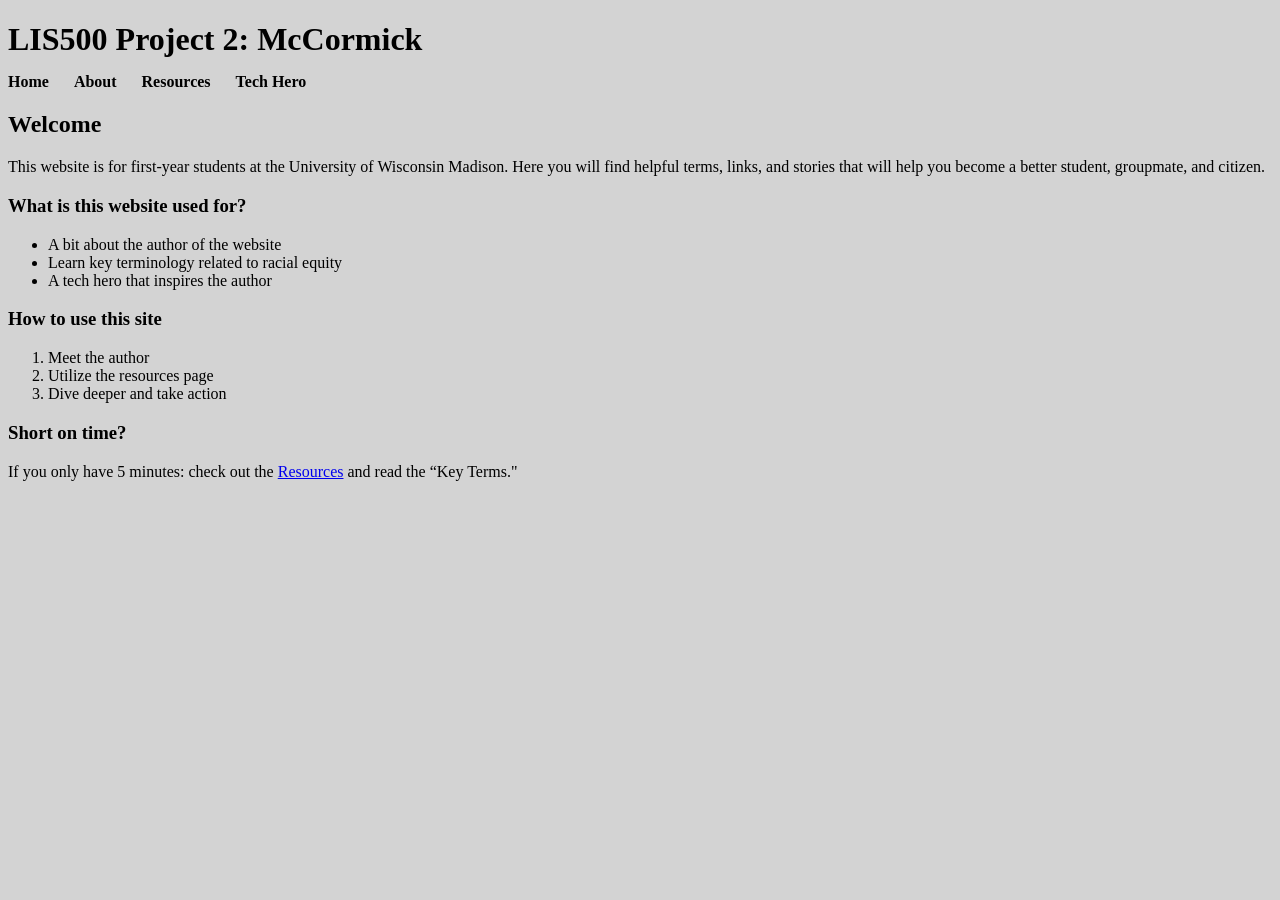
==== index.html @ af38cccd "Add files via upload" ====
<!DOCTYPE html>
<html lang="en">
<head>
  <title>LIS500 Project 2: McCormick</title>
  <link rel="stylesheet" href="stylepage.css">
</head>
<header>
  <h1>LIS500 Project 2: McCormick</h1>
  <nav>
    <ul>
      <li><a href="index.html" class="active">Home</a></li>
      <li><a href="about.html">About</a></li>
      <li><a href="resources.html">Resources</a></li>
      <li><a href="tech-hero.html">Tech Hero</a></li>
    </ul>
  </nav>
</header>
<body>
  <h2>Welcome</h2>
    <p class="lead">
        This website is for first-year students at the University of Wisconsin Madison. Here you will 
        find helpful terms, links, and stories that will help you become a better student, groupmate, and citizen.
      </p>
        <h3>What is this website used for?</h3>
        <ul>
          <li>A bit about the author of the website</li>
          <li>Learn key terminology related to racial equity</li>
          <li>A tech hero that inspires the author</li>
        </ul>
      </a>
        <h3>How to use this site</h3>
        <ol>
          <li>Meet the author</li>
          <li>Utilize the resources page</li>
          <li>Dive deeper and take action</li>
        </ol>
      </a>
    </section>
       <h3>Short on time?</h3>
      <p>
        If you only have 5 minutes: check out the <a href="resources.html">Resources</a> and read the “Key Terms."
      </p>
    </section>
  </body>
---- stylepage.css ----
body {
  font-family: Georgia, 'Times New Roman', Times, serif
}

header {
  font-family: Georgia, 'Times New Roman', Times, serif
}

header h1 {
  margin-bottom: 15px;
}
nav ul {
  list-style: none;
  display: flex;
  gap: 25px;
  padding: 0;
  margin: 0;
}
nav li {
  display: inline;
}
nav a {
  text-decoration: none;
  color: black;
  font-weight: bold;
}

main {
  max-width: 800px;
}

footer {
  margin-top: 40px;
  border-top: 1px solid gray;
  padding-top: 10px;
}
.headshot{
  margin: 0 auto;
  border-radius: 10px;
  text-align: center;
}

.top-nav {
  list-style: none;
  display: flex;
  gap: 20px;
  padding: 0;
  margin: 0;
}

.top-nav a.active {
  text-decoration: underline;
}
body {
  background-color: lightgray;
}
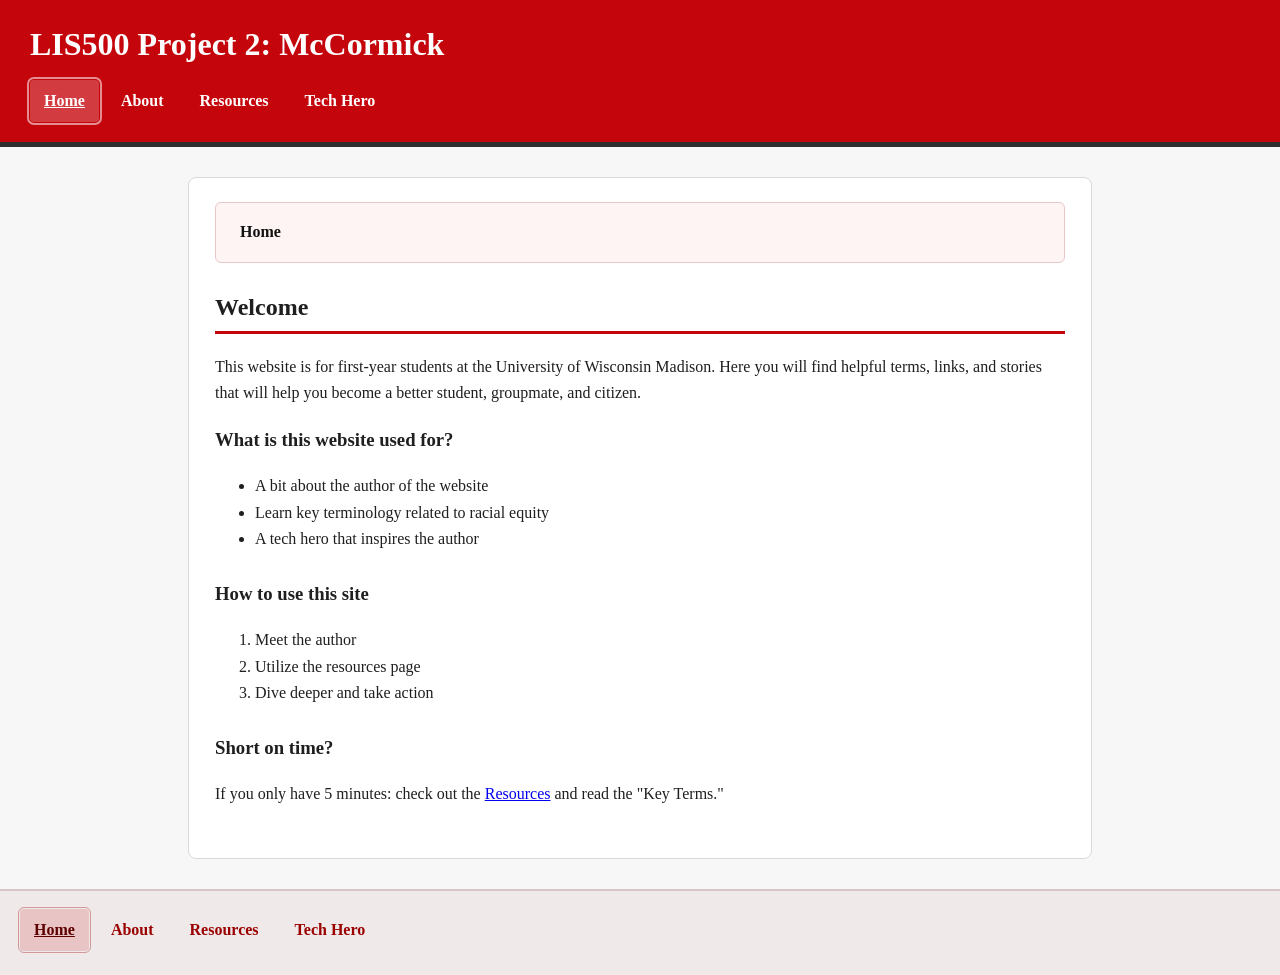
==== commit c8cfd871: "Add files via upload" ====
--- a/index.html
+++ b/index.html
@@ -1,44 +1,73 @@
 <!DOCTYPE html>
 <html lang="en">
 <head>
+  <meta charset="UTF-8">
+  <!-- Consistent across all pages -->
   <title>LIS500 Project 2: McCormick</title>
   <link rel="stylesheet" href="stylepage.css">
 </head>
-<header>
-  <h1>LIS500 Project 2: McCormick</h1>
-  <nav>
-    <ul>
-      <li><a href="index.html" class="active">Home</a></li>
-      <li><a href="about.html">About</a></li>
-      <li><a href="resources.html">Resources</a></li>
-      <li><a href="tech-hero.html">Tech Hero</a></li>
-    </ul>
-  </nav>
-</header>
 <body>
-  <h2>Welcome</h2>
-    <p class="lead">
-        This website is for first-year students at the University of Wisconsin Madison. Here you will 
+  <header class="site-header">
+    <h1>LIS500 Project 2: McCormick</h1>
+    <!-- Navigation -->
+    <nav aria-label="Primary Navigation">
+      <ul>
+        <li><a href="index.html" class="active">Home</a></li>
+        <li><a href="about.html">About</a></li>
+        <li><a href="resources.html">Resources</a></li>
+        <li><a href="tech-hero.html">Tech Hero</a></li>
+      </ul>
+    </nav>
+  </header>
+  <main id="main-content">
+    <!-- Add breadcrumb -->
+    <nav aria-label="Breadcrumb">
+      <ol class="breadcrumbs">
+        <li><a href="index.html" aria-current="page">Home</a></li>
+      </ol>
+    </nav>
+    <article aria-labelledby="welcome-heading">
+      <!-- Purpose of the site -->
+      <h2 id="welcome-heading">Welcome</h2>
+      <p class="lead">
+        This website is for first-year students at the University of Wisconsin Madison. Here you will
         find helpful terms, links, and stories that will help you become a better student, groupmate, and citizen.
       </p>
-        <h3>What is this website used for?</h3>
+      <section aria-labelledby="site-use-heading">
+        <h3 id="site-use-heading">What is this website used for?</h3>
+        <!--Any other way to show this besides a list? This feels basic.-->
         <ul>
           <li>A bit about the author of the website</li>
           <li>Learn key terminology related to racial equity</li>
           <li>A tech hero that inspires the author</li>
         </ul>
-      </a>
-        <h3>How to use this site</h3>
+      </section>
+      <section aria-labelledby="how-to-use-heading">
+        <h3 id="how-to-use-heading">How to use this site</h3>
         <ol>
           <li>Meet the author</li>
           <li>Utilize the resources page</li>
           <li>Dive deeper and take action</li>
         </ol>
-      </a>
-    </section>
-       <h3>Short on time?</h3>
-      <p>
-        If you only have 5 minutes: check out the <a href="resources.html">Resources</a> and read the “Key Terms."
-      </p>
-    </section>
-  </body>+      </section>
+      <aside aria-labelledby="quick-tip-heading">
+        <h3 id="quick-tip-heading">Short on time?</h3>
+        <p>
+          If you only have 5 minutes: check out the <a href="resources.html">Resources</a> and read the "Key Terms."
+        </p>
+      </aside>
+    </article>
+  </main>
+  <!--bottom line navigation here-->
+  <footer class="site-footer">
+    <nav aria-label="Footer Navigation">
+      <ul>
+        <li><a href="index.html" class="active">Home</a></li>
+        <li><a href="about.html">About</a></li>
+        <li><a href="resources.html">Resources</a></li>
+        <li><a href="tech-hero.html">Tech Hero</a></li>
+      </ul>
+    </nav>
+  </footer>
+</body>
+</html>
--- a/stylepage.css
+++ b/stylepage.css
@@ -1,56 +1,238 @@
+/* Colors based on UW branding*/
+:root {
+  --uw-red: #c5050c;
+  --uw-dark-red: #9b0000;
+  --uw-black: #2e2e2e;
+  --uw-light: #f7f7f7;
+  --uw-card: #ffffff;
+  --uw-border: #d9d9d9;
+  --text: #1f1f1f;
+}
+
 body {
-  font-family: Georgia, 'Times New Roman', Times, serif
-}
-
-header {
-  font-family: Georgia, 'Times New Roman', Times, serif
-}
-
-header h1 {
-  margin-bottom: 15px;
-}
+  margin: 0;
+  padding: 0;
+  font-family: Georgia, "Times New Roman", Times, serif;
+  background-color: var(--uw-light);
+  color: var(--text);
+  line-height: 1.5;
+}
+
+.skip-link {
+  position: absolute;
+  left: 8px;
+  top: -40px;
+  z-index: 1000;
+  padding: 8px 10px;
+  color: #ffffff;
+  background: #000;
+  border-radius: 4px;
+}
+
+.skip-link:focus {
+  top: 8px;
+}
+
+/* Header */
+.site-header {
+  background-color: var(--uw-red);
+  color: #ffffff;
+  padding: 20px 30px;
+  border-bottom: 5px solid var(--uw-black);
+}
+
+.site-header h1 {
+  margin: 0 0 12px;
+  color: #ffffff;
+}
+
 nav ul {
+  /* Try and add flex wrapping for whitespace */
+  display: flex;
+  flex-wrap: wrap;
+  gap: 8px;
+  margin: 0;
+  padding: 0;
   list-style: none;
-  display: flex;
-  gap: 25px;
-  padding: 0;
+}
+
+nav a {
+  display: inline-block;
+  padding: 8px 14px;
+  border-radius: 4px;
+  text-decoration: none;
+  font-weight: bold;
+  color: #ffffff;
+  transition: background-color 0.2s, color 0.2s, transform 0.2s;
+}
+
+nav a:hover {
+  color: #ffffff;
+  background-color: rgba(255, 255, 255, 0.15);
+  text-decoration: underline;
+  transform: translateY(-1px);
+}
+
+nav a.active {
+  color: #ffffff;
+  text-decoration: underline;
+  background-color: rgba(255, 255, 255, 0.22);
+  outline: 2px solid rgba(255, 255, 255, 0.55);
+  outline-offset: 1px;
+}
+
+/* Content */
+main {
+  max-width: 850px;
+  margin: 30px auto;
+  padding: 24px 26px 34px;
+  background-color: var(--uw-card);
+  border: 1px solid var(--uw-border);
+  border-radius: 8px;
+}
+section {
+  margin-bottom: 28px;
+}
+p,
+li,
+dd {
+  line-height: 1.65;
+}
+h2 {
+  margin-top: 26px;
+  padding-bottom: 6px;
+  border-bottom: 3px solid var(--uw-red);
+}
+h3 {
+  margin-top: 20px;
+}
+img {
+  max-width: 100%;
+  display: block;
+  margin-bottom: 6px;
+}
+figure {
+  margin: 0 0 20px;
+}
+.profile-photo {
+  /* Change squares to circles back on feedback */
+  width: 250px;
+  height: 250px;
+  object-fit: cover;
+  border: 6px solid var(--uw-red);
+  border-radius: 50%;
+  margin: 0 auto 8px;
+}
+.image-credit {
+  margin-top: 0;
+  text-align: center;
+  font-size: 0.85em;
+  color: #555;
+  font-style: italic;
+}
+.headshot-img,
+.hero-image {
+  text-align: center;
+  margin: 0 auto 20px;
+}
+dl {
   margin: 0;
 }
-nav li {
+dt.term-title {
+  margin-top: 20px;
+  font-size: 1.17em;
+  font-weight: bold;
+}
+dd {
+  margin: 0 0 14px 0;
+}
+.breadcrumbs {
+  /* Differentiate breadcrumb from main content somehow */
+  margin: 0 0 14px;
+  padding: 8px 10px;
+  list-style: none;
+  background-color: #fff4f4;
+  border: 1px solid #e6c7c7;
+  border-radius: 6px;
+}
+.breadcrumbs li {
   display: inline;
 }
-nav a {
+.breadcrumbs li + li::before {
+  content: " / ";
+  color: #8c5a5a;
+}
+.breadcrumbs a {
+  color: var(--uw-dark-red);
+}
+.breadcrumbs [aria-current="page"] {
+  font-weight: bold;
+  color: #111;
   text-decoration: none;
-  color: black;
-  font-weight: bold;
-}
-
-main {
-  max-width: 800px;
-}
-
-footer {
-  margin-top: 40px;
-  border-top: 1px solid gray;
-  padding-top: 10px;
-}
-.headshot{
-  margin: 0 auto;
-  border-radius: 10px;
-  text-align: center;
-}
-
-.top-nav {
-  list-style: none;
-  display: flex;
-  gap: 20px;
-  padding: 0;
-  margin: 0;
-}
-
-.top-nav a.active {
-  text-decoration: underline;
-}
-body {
-  background-color: lightgray;
-}+}
+.video-frame {
+  /* Fix box framing */
+  position: relative;
+  width: 100%;
+  padding-top: 56.25%;
+  margin-top: 12px;
+  border: 2px solid #e6c7c7;
+  border-radius: 8px;
+  overflow: hidden;
+  background-color: #fff4f4;
+}
+.video-frame iframe {
+  position: absolute;
+  top: 0;
+  left: 0;
+  width: 100%;
+  height: 100%;
+  border: 0;
+}
+.video-frame video {
+  position: absolute;
+  top: 0;
+  left: 0;
+  width: 100%;
+  height: 100%;
+  border: 0;
+  object-fit: cover;
+}
+/* Footer */
+.site-footer {
+  margin-top: 30px;
+  padding: 18px 20px 24px;
+  background-color: #efe9e9;
+  border-top: 2px solid #d8c6c6;
+}
+.site-footer p {
+  margin: 0 0 8px;
+}
+.site-footer nav a {
+  color: var(--uw-dark-red);
+  background-color: transparent;
+}
+.site-footer nav a:hover {
+  color: #750a0a;
+  background-color: rgba(197, 5, 12, 0.1);
+}
+.site-footer nav a.active {
+  color: #5d0000;
+  background-color: rgba(197, 5, 12, 0.16);
+  outline: 1px solid rgba(155, 0, 0, 0.35);
+}
+
+/* Links and Media */
+@media (max-width: 640px) {
+  .site-header {
+    padding: 16px;
+  }
+  main {
+    margin: 20px auto;
+    padding: 16px 14px 20px;
+  }
+  .profile-photo {
+    width: 200px;
+    height: 200px;
+  }
+}
